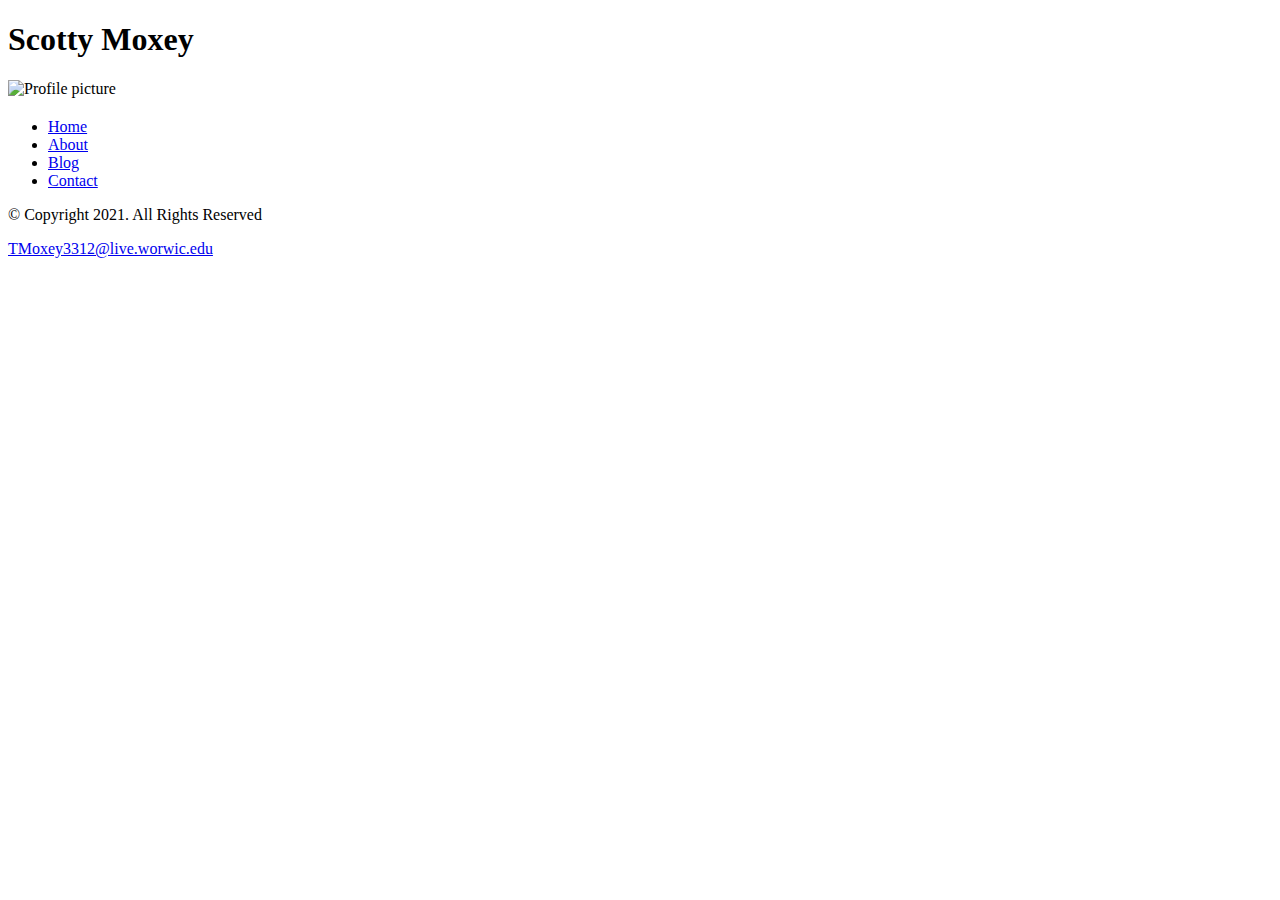
==== Index.html @ 8093f8f7 "nav update" ====
<!DOCTYPE html>
<!--This website template was created by: Timothy Moxey, Portfolio, 10-Feb-2021-->
<html lang="en">
<head>
  <meta charset="UTF-8">
  <meta http-equiv="X-UA-Compatible" content="IE=edge">
  <meta name="viewport" content="width=device-width, initial-scale=1.0">
  <title>Index</title>
</head>
<body>
  <!-- Use the header area for website name or logo -->
  <header>
    <h1>Scotty Moxey</h1>
    <img src="images/Portfolio picture.jpg" alt="Profile picture" height="315" width="315">
    <h2></h2>
  </header>
  <!-- Use the nav area to add hyperlinks to other pages within the website -->
  <nav>
    <ul>
      <li>
        <a href="Index.html">Home</a>
      </li>
      <li>
        <a href="About.html">About</a>
      </li>
      <li>
        <a href="Blog.html">Blog</a>
      </li>
      <li>
        <a href="Contact.html">Contact</a>
      </li>
    </ul>
  </nav>
  <!-- Use the main area to add the main content of the webpage -->
  <main>
  </main>
  <!-- use the footer area to add footer content -->
<footer>
  <p>&copy; Copyright 2021. All Rights Reserved</p>
  <p><a href="TMoxey3312@live.worwic.edu">TMoxey3312@live.worwic.edu</a></p>
</footer>
</body>
</html>
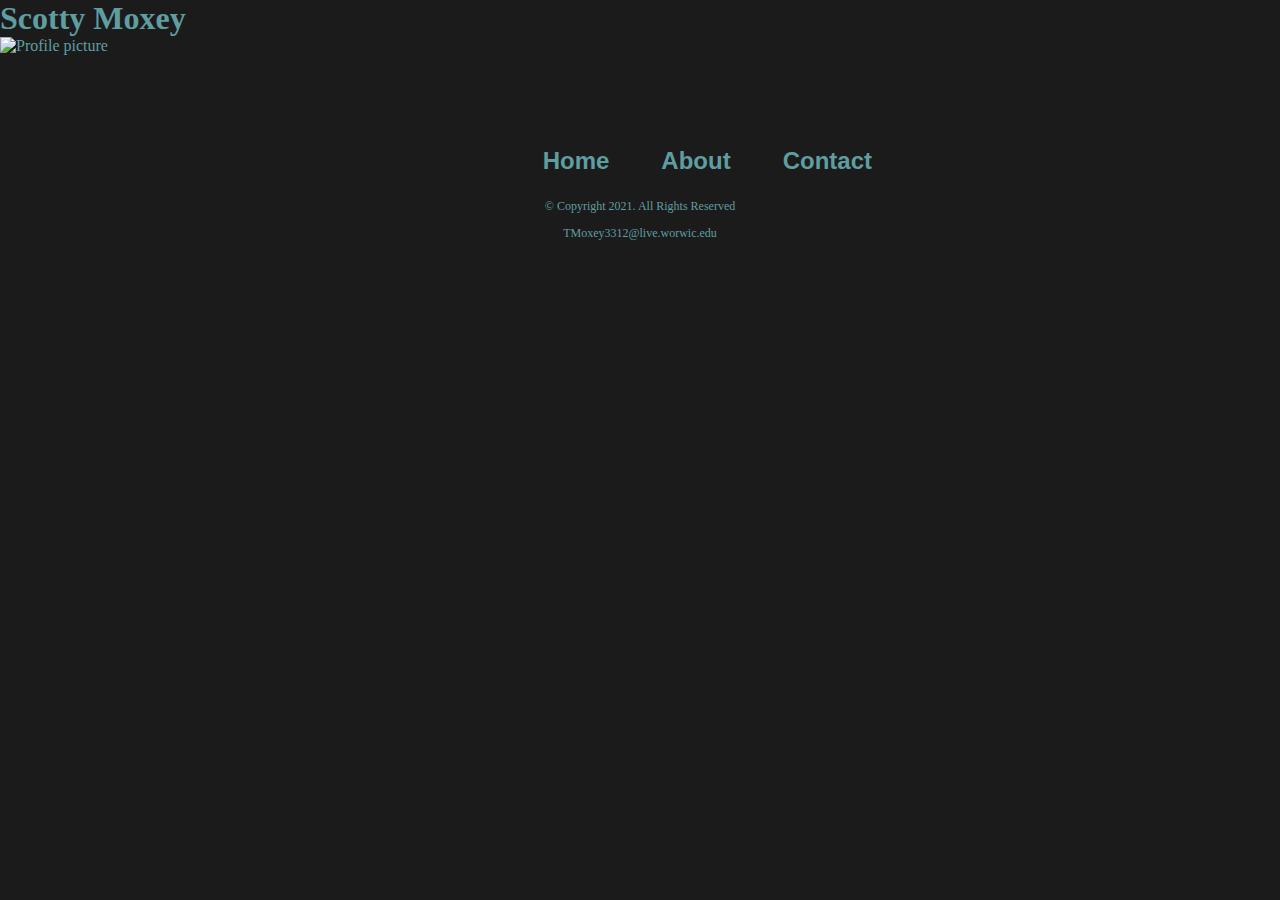
==== commit 6f20c1fc: "blog removal" ====
--- a/Index.html
+++ b/Index.html
@@ -6,12 +6,13 @@
   <meta http-equiv="X-UA-Compatible" content="IE=edge">
   <meta name="viewport" content="width=device-width, initial-scale=1.0">
   <title>Index</title>
+  <link rel="stylesheet" href="css/styles.css">
 </head>
 <body>
   <!-- Use the header area for website name or logo -->
   <header>
     <h1>Scotty Moxey</h1>
-    <img src="images/Portfolio picture.jpg" alt="Profile picture" height="315" width="315">
+    <img src="images/Portfolio picture.jpg" alt="Profile picture" >
     <h2></h2>
   </header>
   <!-- Use the nav area to add hyperlinks to other pages within the website -->
@@ -22,9 +23,6 @@
       </li>
       <li>
         <a href="About.html">About</a>
-      </li>
-      <li>
-        <a href="Blog.html">Blog</a>
       </li>
       <li>
         <a href="Contact.html">Contact</a>
--- a/css/styles.css
+++ b/css/styles.css
@@ -0,0 +1,77 @@
+/*
+Author: Timothy Moxey
+Date: 25-Feb-2021
+File name: styles.css
+*/
+
+/* css reset */
+body, header, nav, main, footer, h1, div, img {
+  margin: 0;
+  padding: 0;
+  border: 0;
+}
+
+/* style rules for body and images */
+body {
+  background-color: rgb(27, 27, 27);
+}
+
+img {
+  max-width: 100%;
+  display: block;
+  }
+
+  /* style rules for header */
+  header {
+    color: cadetblue;
+  }
+
+  /* style rules for navigation area */
+nav {
+  width: 70%;
+  float: none;
+  margin: 5em 3em 0 0;
+}
+
+nav ul {
+list-style-type: none;
+margin: 0;
+text-align: right;
+}
+
+nav li {
+display: inline-block;
+font-size: 1.5em;
+font-family: Arial;
+font-weight: bold;
+}
+
+nav li a {
+display: block;
+color:cadetblue;
+text-align: center;
+padding: 0.5em 1em;
+text-decoration: none;
+}
+
+/* style rules for main content */
+main {
+color: cadetblue;
+}
+
+.map {
+  border: 8px solid rgb(3, 195, 253);
+}
+
+/* style rules for footer content */
+footer p {
+  font-size: 0.75em;
+  text-align: center;
+  color: cadetblue;
+  padding: 0 1em;
+  }
+  
+  footer p a {
+  color: cadetblue;
+  text-decoration: none;
+  }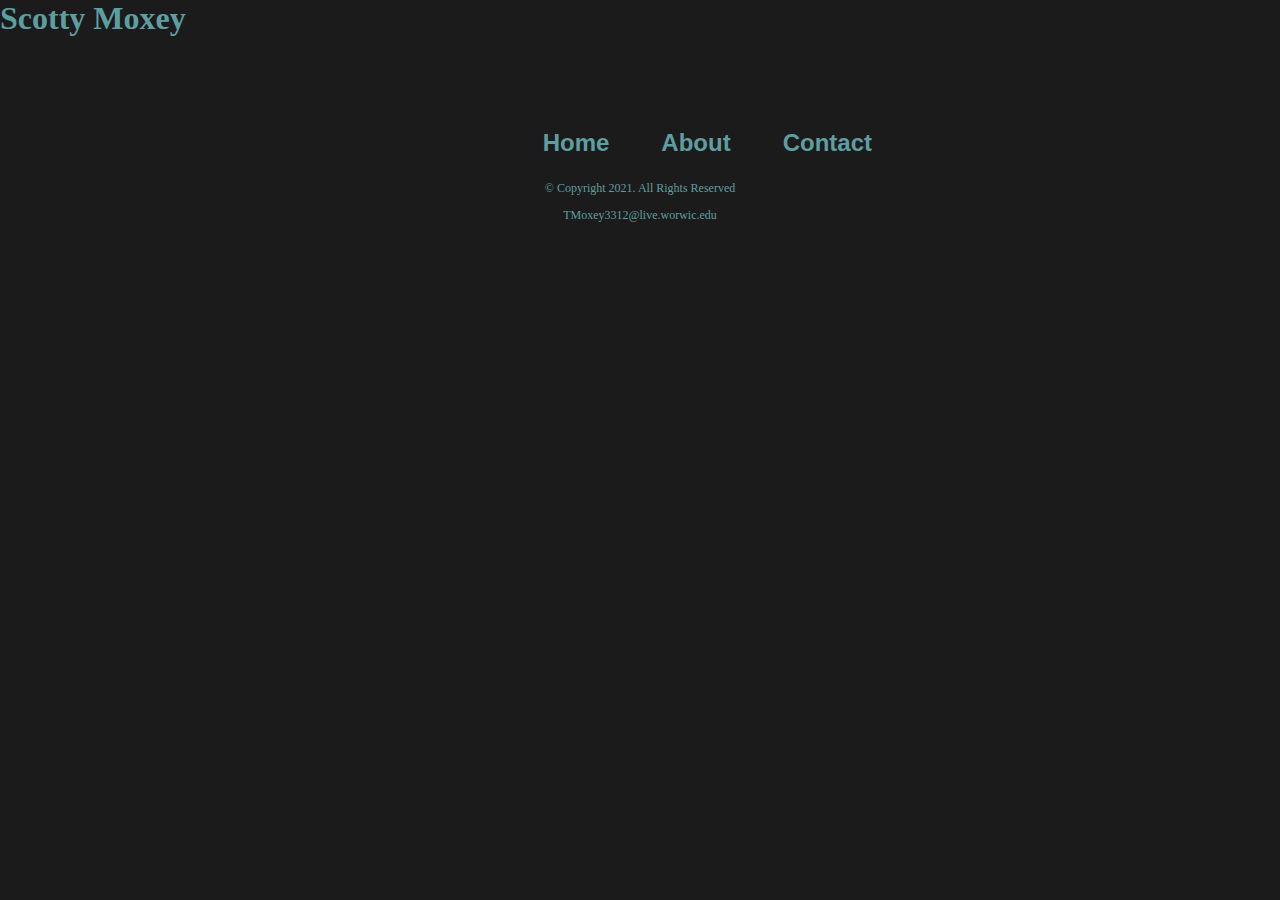
==== commit 955dd97f: "mobile edits" ====
--- a/Index.html
+++ b/Index.html
@@ -12,7 +12,7 @@
   <!-- Use the header area for website name or logo -->
   <header>
     <h1>Scotty Moxey</h1>
-    <img src="images/Portfolio picture.jpg" alt="Profile picture" >
+    <img src="images/Portfolio picture.jpg" class="tablet-desktop" alt="Profile picture" >
     <h2></h2>
   </header>
   <!-- Use the nav area to add hyperlinks to other pages within the website -->
--- a/css/styles.css
+++ b/css/styles.css
@@ -54,10 +54,34 @@
 text-decoration: none;
 }
 
+/* show mobile class, hide tablet desktop class*/
+.mobile {
+  display: block;
+}
+  .tablet-desktop {
+    display: none;
+  }
+
 /* style rules for main content */
 main {
 color: cadetblue;
 }
+
+.tel-link {
+  background-color: rgb(27, 27, 27);
+  padding-left: 2%;
+  margin: 0% auto;
+  width: 80%;
+  text-align: center;
+  border-radius: 5px;
+}
+
+.tel-link a {
+  color:cadetblue;
+  text-decoration: none;
+  font-size: 1.5em;
+  display: block;
+  }
 
 .map {
   border: 8px solid rgb(3, 195, 253);
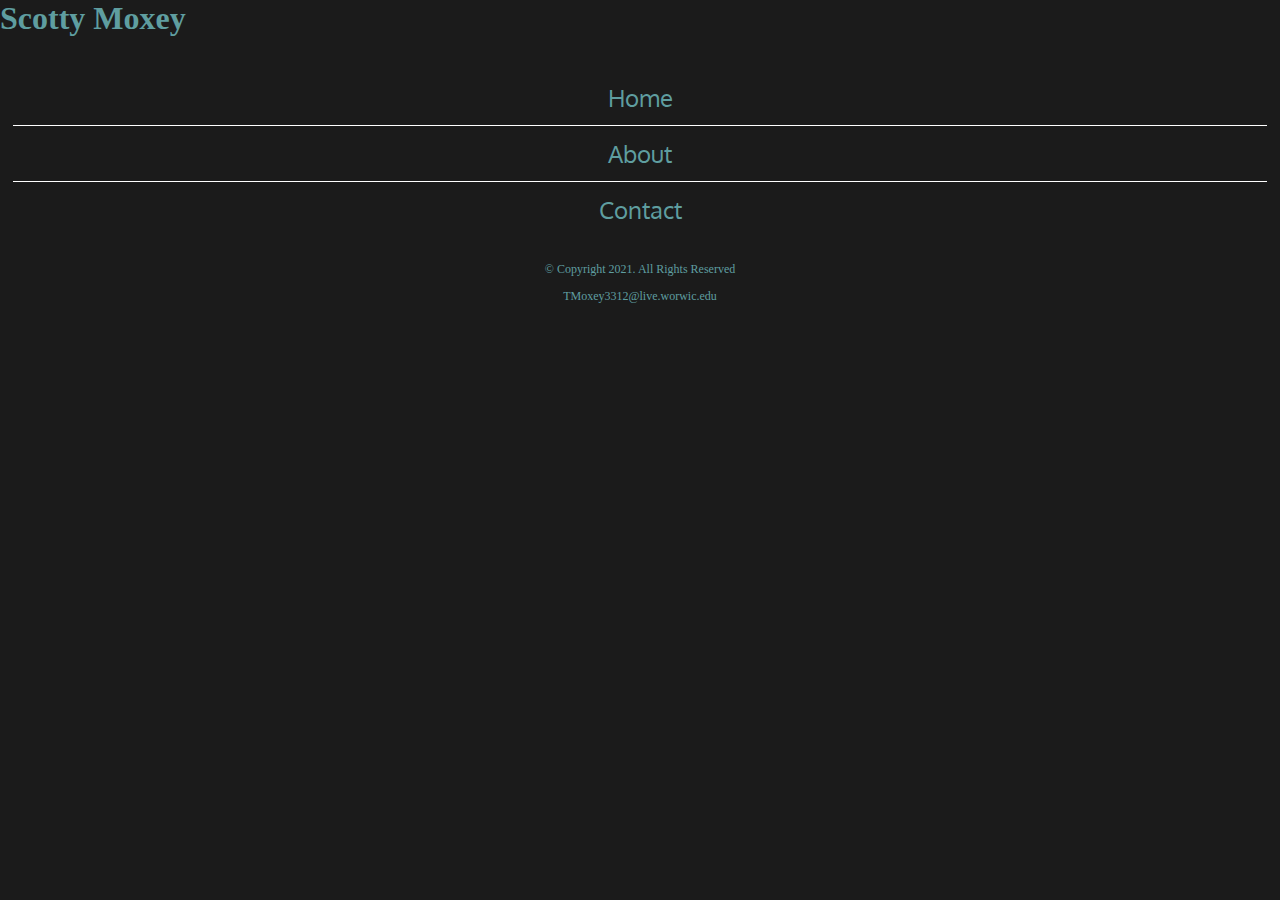
==== commit 6c230759: "nav update" ====
--- a/Index.html
+++ b/Index.html
@@ -7,6 +7,8 @@
   <meta name="viewport" content="width=device-width, initial-scale=1.0">
   <title>Index</title>
   <link rel="stylesheet" href="css/styles.css">
+  <link rel="preconnect" href="https://fonts.gstatic.com">
+<link href="https://fonts.googleapis.com/css2?family=Oxygen&display=swap" rel="stylesheet">
 </head>
 <body>
   <!-- Use the header area for website name or logo -->
--- a/css/styles.css
+++ b/css/styles.css
@@ -5,7 +5,7 @@
 */
 
 /* css reset */
-body, header, nav, main, footer, h1, div, img {
+body, header, nav, main, footer, h1, div, img, ul {
   margin: 0;
   padding: 0;
   border: 0;
@@ -28,22 +28,23 @@
 
   /* style rules for navigation area */
 nav {
-  width: 70%;
-  float: none;
-  margin: 5em 3em 0 0;
+  padding: 1%;
+  margin-bottom: 1%;
 }
 
 nav ul {
 list-style-type: none;
-margin: 0;
-text-align: right;
+text-align: center;
 }
 
 nav li {
-display: inline-block;
 font-size: 1.5em;
-font-family: Arial;
-font-weight: bold;
+font-family: 'Oxygen', sans-serif;
+border-top: 1px solid white;
+}
+
+nav li:first-child {
+  border-top:none;
 }
 
 nav li a {
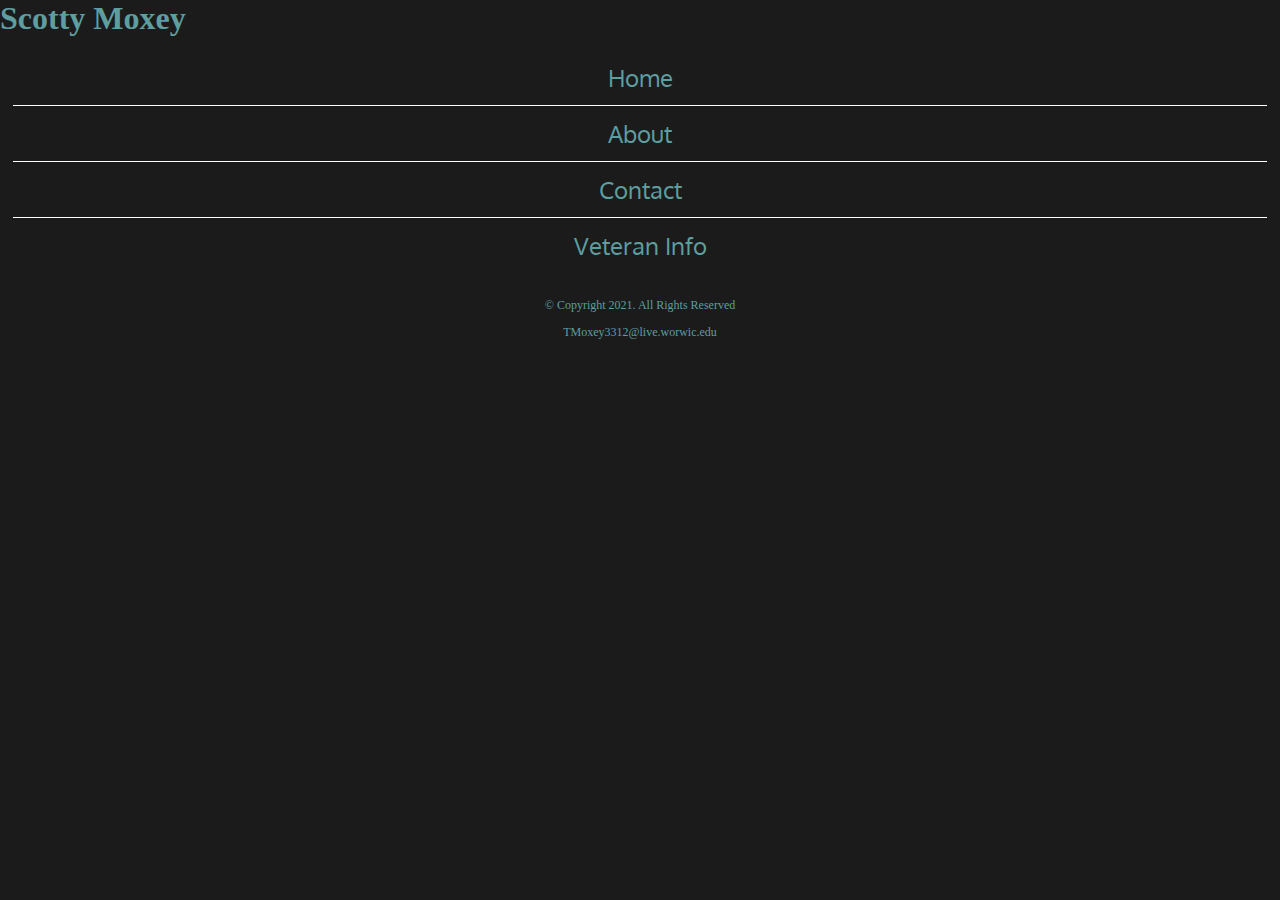
==== commit ed809c8a: "update" ====
--- a/Index.html
+++ b/Index.html
@@ -8,16 +8,13 @@
   <title>Index</title>
   <link rel="stylesheet" href="css/styles.css">
   <link rel="preconnect" href="https://fonts.gstatic.com">
-<link href="https://fonts.googleapis.com/css2?family=Oxygen&display=swap" rel="stylesheet">
+  <link href="https://fonts.googleapis.com/css2?family=Oxygen&amp;display=swap" rel="stylesheet">
 </head>
 <body>
   <!-- Use the header area for website name or logo -->
   <header>
     <h1>Scotty Moxey</h1>
-    <img src="images/Portfolio picture.jpg" class="tablet-desktop" alt="Profile picture" >
-    <h2></h2>
-  </header>
-  <!-- Use the nav area to add hyperlinks to other pages within the website -->
+  </header><!-- Use the nav area to add hyperlinks to other pages within the website -->
   <nav>
     <ul>
       <li>
@@ -29,15 +26,15 @@
       <li>
         <a href="Contact.html">Contact</a>
       </li>
+      <li>
+        <a href="Veteran%20resources.html">Veteran Info</a>
+      </li>
     </ul>
-  </nav>
-  <!-- Use the main area to add the main content of the webpage -->
-  <main>
-  </main>
+  </nav><!-- Use the main area to add the main content of the webpage -->
   <!-- use the footer area to add footer content -->
-<footer>
-  <p>&copy; Copyright 2021. All Rights Reserved</p>
-  <p><a href="TMoxey3312@live.worwic.edu">TMoxey3312@live.worwic.edu</a></p>
-</footer>
+  <footer>
+    <p>© Copyright 2021. All Rights Reserved</p>
+    <p><a href="TMoxey3312@live.worwic.edu">TMoxey3312@live.worwic.edu</a></p>
+  </footer>
 </body>
 </html>--- a/css/styles.css
+++ b/css/styles.css
@@ -1,73 +1,87 @@
-/*
-Author: Timothy Moxey
-Date: 25-Feb-2021
-File name: styles.css
-*/
-
+/* Author: Timothy Moxey Date: 25-Feb-2021 File name: styles.css */
 /* css reset */
-body, header, nav, main, footer, h1, div, img, ul {
+body, header, nav, main, footer, h1, div, img, ul, figure, figcaption, section, article, aside {
   margin: 0;
   padding: 0;
   border: 0;
 }
-
 /* style rules for body and images */
 body {
   background-color: rgb(27, 27, 27);
 }
-
 img {
   max-width: 100%;
   display: block;
-  }
-
-  /* style rules for header */
-  header {
-    color: cadetblue;
-  }
-
-  /* style rules for navigation area */
+}
+/*style rule for box sizing applies to all elements*/
+* {
+  box-sizing: border-box;
+}
+/* style rules for header */
+header {
+  color: cadetblue;
+}
+/* style rules for navigation area */
 nav {
   padding: 1%;
   margin-bottom: 1%;
 }
-
 nav ul {
-list-style-type: none;
-text-align: center;
+  list-style-type: none;
+  text-align: center;
 }
-
 nav li {
-font-size: 1.5em;
-font-family: 'Oxygen', sans-serif;
-border-top: 1px solid white;
+  font-size: 1.5em;
+  font-family: 'Oxygen', sans-serif;
+  border-top: 1px solid white;
 }
-
 nav li:first-child {
   border-top:none;
 }
-
 nav li a {
-display: block;
-color:cadetblue;
-text-align: center;
-padding: 0.5em 1em;
-text-decoration: none;
+  display: block;
+  color:cadetblue;
+  text-align: center;
+  padding: 0.5em 1em;
+  text-decoration: none;
 }
-
+nav li a:hover {
+  color: rgb(27, 27, 27);
+  background-color:cadetblue;
+}
 /* show mobile class, hide tablet desktop class*/
 .mobile {
   display: block;
 }
-  .tablet-desktop {
-    display: none;
-  }
-
+.tablet-desktop {
+  display: none;
+}
 /* style rules for main content */
 main {
-color: cadetblue;
+  color: cadetblue;
+  padding: 2%;
+  font-size: 1.15em;
+  font-family: 'Roboto Slab', serif;
+}
+.mobile h3 {
+  text-shadow: 5px 5px 5px #ccc;
 }
 
+article {
+  padding: 2%;
+}
+article h3 {
+  text-align: center;
+}
+article img {
+  margin: 0 auto;
+}
+article ul {
+  margin-left: 10%;
+}
+article:nth-last-of-type(2) {
+  background-color: rgba(204, 204, 204, 0.3);
+}
 .tel-link {
   background-color: rgb(27, 27, 27);
   padding-left: 2%;
@@ -76,27 +90,104 @@
   text-align: center;
   border-radius: 5px;
 }
-
 .tel-link a {
   color:cadetblue;
   text-decoration: none;
   font-size: 1.5em;
   display: block;
-  }
-
+}
 .map {
   border: 8px solid rgb(3, 195, 253);
 }
-
+.round {
+  border-radius: 8px;
+}
+.pic-text {
+  position: absolute;
+  bottom: 0;
+  color: #fff;
+  width: 100%;
+  padding: 20px;
+  text-align: center;
+  font-family: Verdana, Tahoma, sans-serif;
+  font-size: 1.5em;
+  font-weight: bold;
+}
+.frame {
+  position: relative;
+  max-width: 450px;
+  margin: 2% auto;
+}
 /* style rules for footer content */
 footer p {
   font-size: 0.75em;
   text-align: center;
   color: cadetblue;
   padding: 0 1em;
-  }
-  
-  footer p a {
+}
+footer p a {
   color: cadetblue;
   text-decoration: none;
-  }+}
+/* Media Query for Tablet Viewport*/
+@media screen and (min-width: 630px), print {
+ /* Tablet Viewport: Show tablet-desktop class, hide mobile class*/
+  .tablet-desktop {
+      display: block;
+ }
+  .mobile {
+      display: none;
+ }
+ /* Tablet Viewport: Style rule for header*/
+ /* Tablet Viewport: Style rules for nav area*/
+}
+ /* Tablet Viewport: Style rules for main content area*/
+ main ul {
+  margin: 0 0 4% 10%;
+}
+.grid {
+display: grid;
+grid-template-columns: auto auto auto;
+grid-gap: 20px;
+}
+
+.pic-text {
+font-size: 1em;
+padding: 10px;
+}
+
+aside {
+text-align: center;
+font-size: 1.25em;
+font-style: italic;
+font-weight: bold;
+padding: 2%;
+background-color: rgba(204, 204, 204, 0.5);
+box-shadow: 5px 5px 8px #000;
+text-shadow: 5px 5px 5px #b3b3b3;
+border-radius: 0 15px;
+}
+
+.grid-item4 {
+grid-column: 1 / span 3;
+}
+/* Media Query for Desktop Viewport */
+@media screen and (min-width: 1051px), print {
+ /* Desktop viewport: Style rule for header*/
+ /* Desktop Viewport: Style rules for nav area */
+ /* Desktop Viewport: Style rules for main content */
+}
+/* Media Query for Large Desktop Viewports */
+@media screen and (min-width: 1921px), print {
+  #container {
+      width: 1920px;
+      margin: 0 auto;
+ }
+}
+/* Media Query for Print */
+@media print {
+  body {
+      background-color: #fff;
+      color: #000;
+ }
+}
